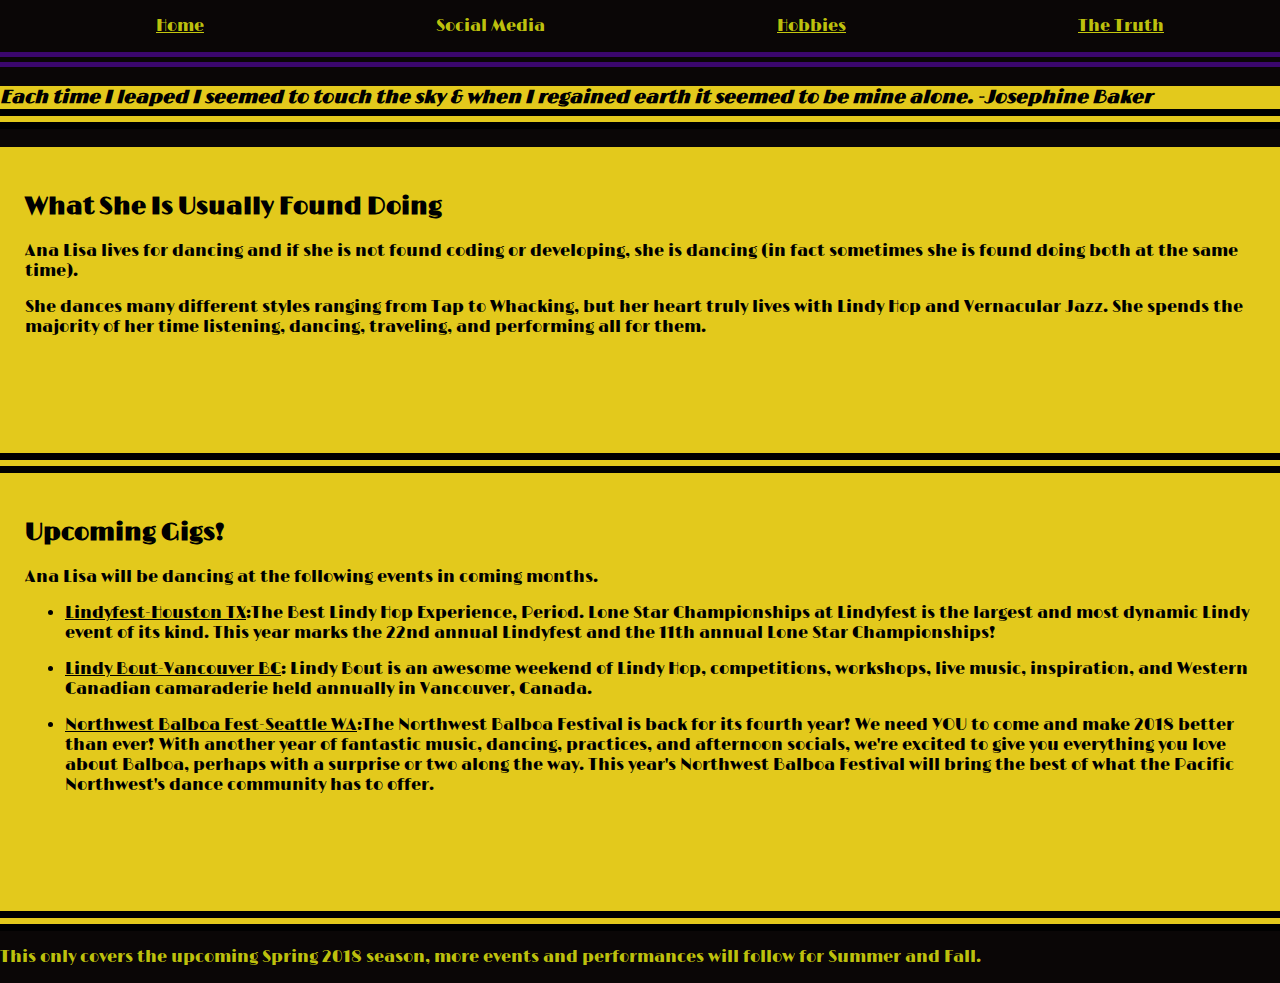
==== test_site_hobbies.html @ 7d61d0f6 "Create test_site_hobbies.html" ====
<!DOCTYPE html>
<html>
<head>
  <meta charset="utf-8">
  <title>Outside Interests</title>
  <link href="https://fonts.googleapis.com/css?family=Limelight" rel="stylesheet">
  <link rel="stylesheet" href="assets/hobbies_style.css">
</head>
<body>
  <div class="nav-container">
    <nav>
      <ul>
        <li>
          <a href="index.html">Home
          </a>
        </li>
        <li>
          Social Media
        </li>
        <li>
          <a href="hobbies.html">Hobbies
          </a>
        </li>
        <li>
          <a href="The_truth.html">The Truth
          </a>
        </ul>
      </nav>

      <div class="dance-quote">
        <section>
          <h3>Each time I leaped I seemed to touch the sky & when I regained earth it seemed to be mine alone. -Josephine Baker</h3>
        </section>

        <div class="outside-container">
          <section>
            <h2>What She Is Usually Found Doing</h2>
            <p>
              Ana Lisa lives for dancing and if she is not found coding or developing, she is dancing (in fact sometimes she is found doing both at the same time).
            </p>
            <p>
              She dances many different styles ranging from Tap to Whacking, but her heart truly lives with Lindy Hop and Vernacular Jazz. She spends the majority of her time listening, dancing, traveling, and performing all for them.
            </p>
          </section>
          <section class="dance-container">
            <h2>Upcoming Gigs!</h2>
            <p>
              Ana Lisa will be dancing at the following events in coming months.
            </p>
            <ul>
              <!-- TODO: PUT IN EVENT LINKS AND DESCRIPTIONS -->
              <li>
                <p>
                  <a href="http://lindyfest.hsds.org/">Lindyfest-Houston TX</a>:The Best Lindy Hop Experience, Period.
                  Lone Star Championships at Lindyfest is the largest and most dynamic Lindy event of its kind. This year marks the 22nd annual Lindyfest and the 11th annual Lone Star Championships!
                </p>
              </li>
              <li>
                <p>
                  <a href="https://lindybout.ca">Lindy Bout-Vancouver BC</a>:
                  Lindy Bout is an awesome weekend of Lindy Hop, competitions, workshops, live music, inspiration, and Western Canadian camaraderie held annually in Vancouver, Canada.
                </p>
              </li>
              <li>
                <p>
                  <a href="http://www.nwbalfest.com/">Northwest Balboa Fest-Seattle WA</a>:The Northwest Balboa Festival is back for its fourth year! We need YOU to come and make 2018 better than ever! With another year of fantastic music, dancing, practices, and afternoon socials, we're excited to give you everything you love about Balboa, perhaps with a surprise or two along the way. This year's Northwest Balboa Festival will bring the best of what the Pacific Northwest's dance community has to offer.
                </p>
              </li>
              </ul>
            </section>
            <footer>
              <p>
                This only covers the upcoming Spring 2018 season, more events and performances will follow for Summer and Fall.
              </p>
            </footer>
          </div>
        </body>
---- assets/hobbies_style.css ----
/* Navigation bar styling: Will be uniform throughout */
body {
  font-family: 'Limelight', sans-serif;
  color: rgba(215, 219, 14, 0.9);
  background-color: rgba(10, 6, 6, 1);
  margin: 0;
}

nav {
  border-bottom: 15px double rgba(73, 8, 139, 0.78);
  /* box-shadow: 0px 5px 10px 0px rgba(0,0,0, 0.5) ; */
}

nav ul {
  display: flex;
  list-style-type: none;
  justify-content: space-around;
  /* align-items: center; */
}
/* END OF NAV BAR PORTION */
/* PORTION THAT LISTS BLOCKED OUT SECTION TO PREVIOUS PROJECTS */
.nav-container > section {
  margin: 100px auto;
}

.outside-container {
  display: flex;
  flex-direction: row;
  flex-wrap: wrap;
}

.outside-container > section {
  padding: 25px;
  padding-bottom: 100px;

  background-color: rgb(227, 201, 28);
  color: black;

  border-bottom: 20px double black;
}

.dance-container > section:last-child {
  border-right: 0;
}

.dance-container a {
  color: black;
}
.dance-container a:hover {
  color: blue;
}


nav a {
  color: rgba(215, 219, 14, 0.9);
}
/* END OF MAIN CONTAINER PORTION */
/* DANCE QUOTE STYLING */
.dance-quote h3 {
  background-color: rgb(227, 201, 28);
  color: black;
  font-style: italic;
  border-bottom: 20px double black;
}
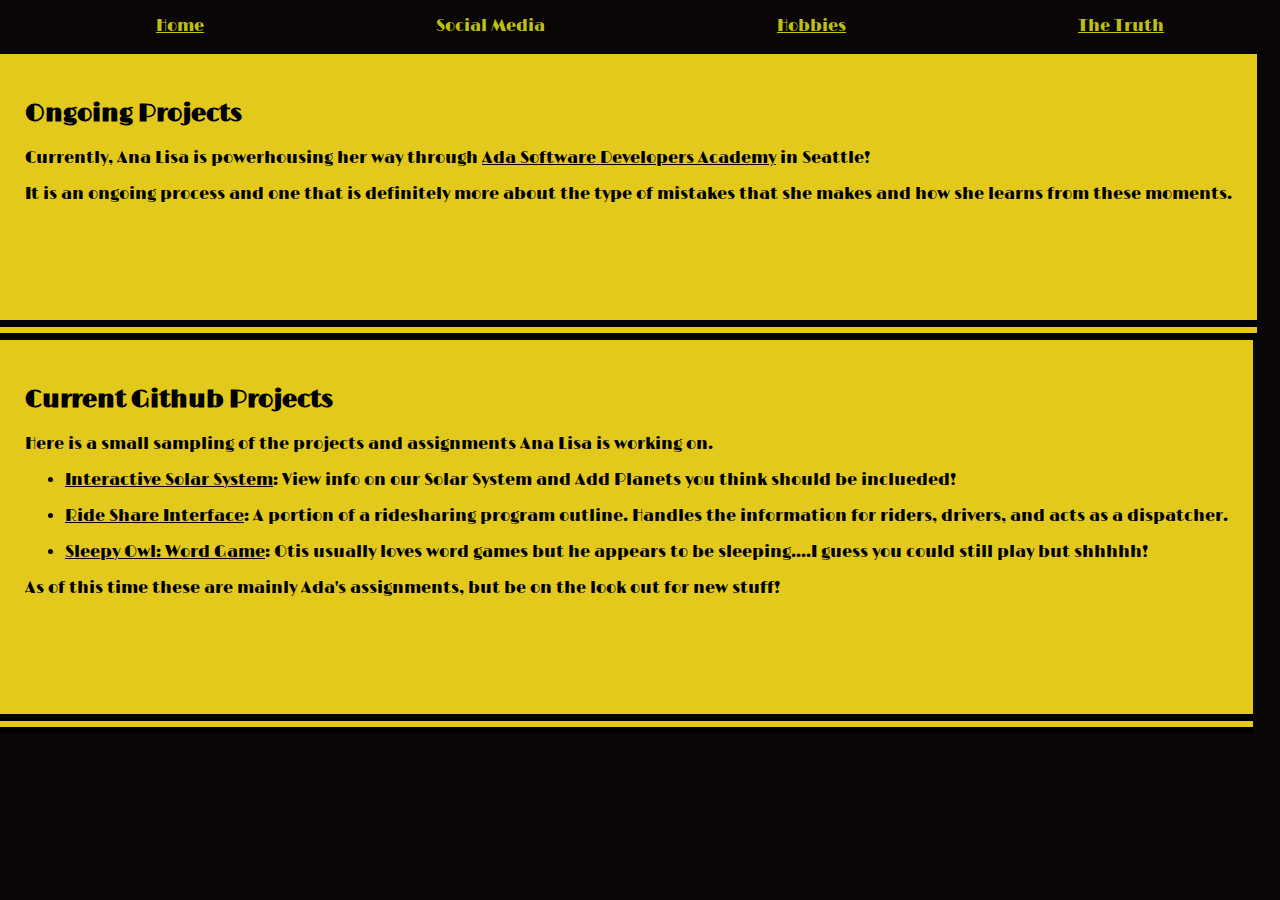
==== commit 85836567: "Update test_site_hobbies.html" ====
--- a/test_site_hobbies.html
+++ b/test_site_hobbies.html
@@ -2,10 +2,11 @@
 <html>
 <head>
   <meta charset="utf-8">
-  <title>Outside Interests</title>
+  <title>Ana Lisa's Work</title>
   <link href="https://fonts.googleapis.com/css?family=Limelight" rel="stylesheet">
-  <link rel="stylesheet" href="assets/hobbies_style.css">
+  <link rel="stylesheet" href="assets/portfolio_styles.css">
 </head>
+
 <body>
   <div class="nav-container">
     <nav>
@@ -24,54 +25,48 @@
         <li>
           <a href="The_truth.html">The Truth
           </a>
+        </li>
+      </ul>
+    </nav>
+
+    <div class="overview-container">
+      <section>
+        <h2>Ongoing Projects</h2>
+        <p>
+          Currently, Ana Lisa is powerhousing her way through <a href="https://www.adadevelopersacademy.org/">Ada Software Developers Academy</a> in Seattle!
+        </p>
+        <p>
+          It is an ongoing process and one that is definitely more about the type of mistakes that she makes and how she learns from these moments.
+        </p>
+      </section>
+      <section class="github-container">
+        <h2>Current Github Projects</h2>
+        <p>
+          Here is a small sampling of the projects and assignments Ana Lisa is working on.
+        </p>
+        <ul>
+          <li>
+            <p>
+              <a href="https://github.com/analisasutherland/Solar-System">Interactive Solar System</a>:
+              View info on our Solar System and Add Planets you think should be inclueded!
+            </p>
+          </li>
+          <li>
+            <p>
+              <a href="https://github.com/analisasutherland/ride-share">Ride Share Interface</a>: A portion of a ridesharing program outline. Handles the information for riders, drivers, and acts as a dispatcher.
+            </p>
+          </li>
+          <li>
+            <p>
+              <a href="https://github.com/analisasutherland/Word-Guess">Sleepy Owl: Word Game</a>: Otis usually loves word games but he appears to be sleeping....I guess you could still play but shhhhh!
+            </p>
+          </li>
         </ul>
-      </nav>
-
-      <div class="dance-quote">
-        <section>
-          <h3>Each time I leaped I seemed to touch the sky & when I regained earth it seemed to be mine alone. -Josephine Baker</h3>
-        </section>
-
-        <div class="outside-container">
-          <section>
-            <h2>What She Is Usually Found Doing</h2>
-            <p>
-              Ana Lisa lives for dancing and if she is not found coding or developing, she is dancing (in fact sometimes she is found doing both at the same time).
-            </p>
-            <p>
-              She dances many different styles ranging from Tap to Whacking, but her heart truly lives with Lindy Hop and Vernacular Jazz. She spends the majority of her time listening, dancing, traveling, and performing all for them.
-            </p>
-          </section>
-          <section class="dance-container">
-            <h2>Upcoming Gigs!</h2>
-            <p>
-              Ana Lisa will be dancing at the following events in coming months.
-            </p>
-            <ul>
-              <!-- TODO: PUT IN EVENT LINKS AND DESCRIPTIONS -->
-              <li>
-                <p>
-                  <a href="http://lindyfest.hsds.org/">Lindyfest-Houston TX</a>:The Best Lindy Hop Experience, Period.
-                  Lone Star Championships at Lindyfest is the largest and most dynamic Lindy event of its kind. This year marks the 22nd annual Lindyfest and the 11th annual Lone Star Championships!
-                </p>
-              </li>
-              <li>
-                <p>
-                  <a href="https://lindybout.ca">Lindy Bout-Vancouver BC</a>:
-                  Lindy Bout is an awesome weekend of Lindy Hop, competitions, workshops, live music, inspiration, and Western Canadian camaraderie held annually in Vancouver, Canada.
-                </p>
-              </li>
-              <li>
-                <p>
-                  <a href="http://www.nwbalfest.com/">Northwest Balboa Fest-Seattle WA</a>:The Northwest Balboa Festival is back for its fourth year! We need YOU to come and make 2018 better than ever! With another year of fantastic music, dancing, practices, and afternoon socials, we're excited to give you everything you love about Balboa, perhaps with a surprise or two along the way. This year's Northwest Balboa Festival will bring the best of what the Pacific Northwest's dance community has to offer.
-                </p>
-              </li>
-              </ul>
-            </section>
-            <footer>
-              <p>
-                This only covers the upcoming Spring 2018 season, more events and performances will follow for Summer and Fall.
-              </p>
-            </footer>
-          </div>
-        </body>
+        <p>
+          As of this time these are mainly Ada's assignments, but be on the look out for new stuff!
+        </p>
+      </section>
+    </div>
+  </div>
+</body>
+</html>
--- a/assets/portfolio_styles.css
+++ b/assets/portfolio_styles.css
@@ -0,0 +1,56 @@
+/* Navigation bar styling: Will be uniform throughout */
+body {
+  font-family: 'Limelight', sans-serif;
+  color: rgba(215, 219, 14, 0.9);
+  background-color: rgba(10, 6, 6, 1);
+  margin: 0;
+}
+
+nav {
+  border-bottom: 2px solid rgba(0,0,0, 0.4);
+  /* box-shadow: 0px 5px 10px 0px rgba(0,0,0, 0.5) ; */
+}
+
+nav ul {
+  display: flex;
+  list-style-type: none;
+  justify-content: space-around;
+  /* align-items: center; */
+}
+/* END OF NAV BAR PORTION */
+/* PORTION THAT LISTS BLOCKED OUT SECTION TO PREVIOUS PROJECTS */
+.site-container > section {
+  margin: 100px auto;
+}
+
+.overview-container {
+  display: flex;
+  flex-direction: row;
+  flex-wrap: wrap;
+}
+
+.overview-container > section {
+  padding: 25px;
+  padding-bottom: 100px;
+
+  background-color: rgb(227, 201, 28);
+  color: black;
+
+  border-bottom: 20px double black;
+}
+
+.overview-container > section:last-child {
+  border-right: 0;
+}
+
+.overview-container a {
+  color: black;
+}
+
+.overview-container a:hover {
+  color: blue;
+}
+
+nav a {
+color: rgba(215, 219, 14, 0.9);
+}
